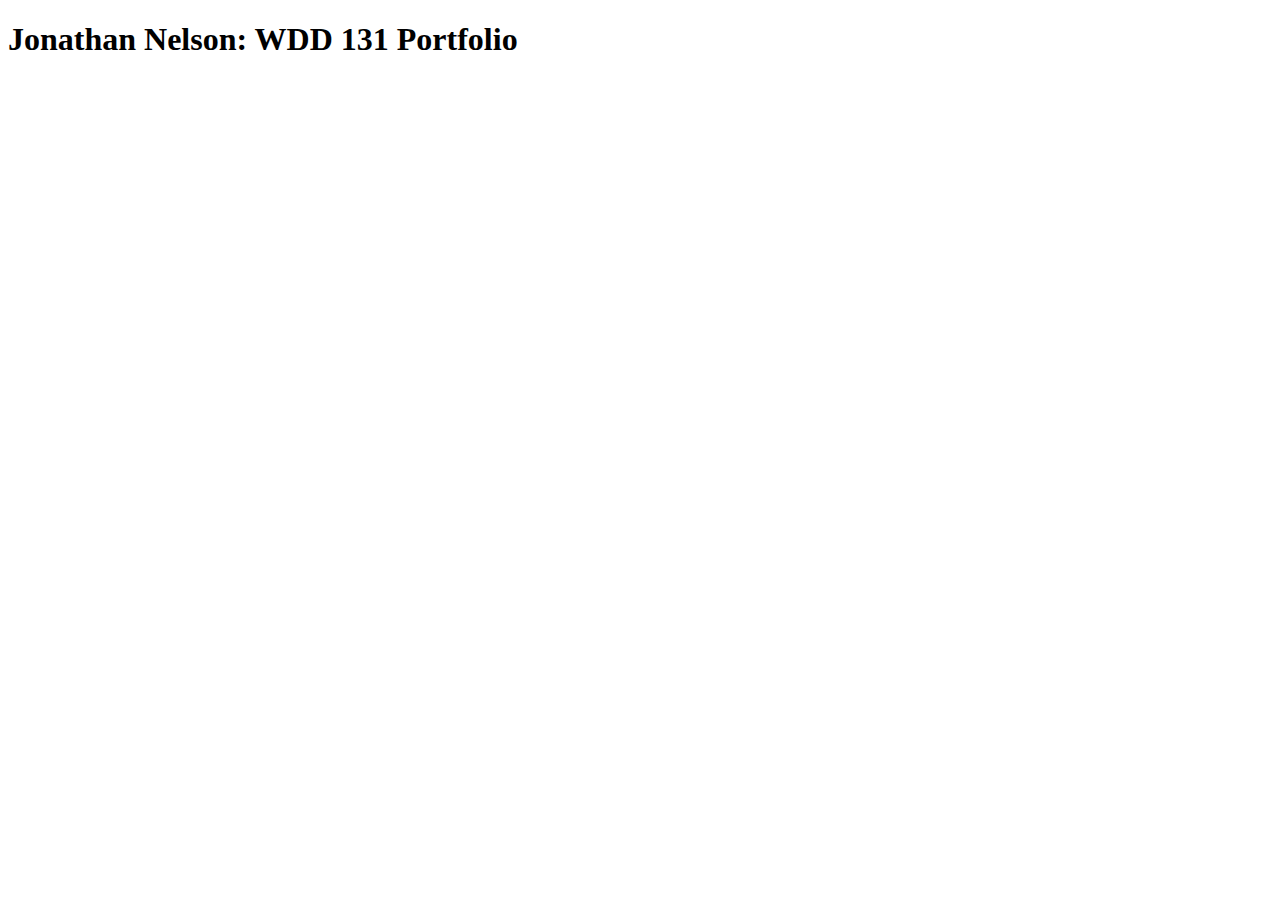
==== index.html @ 39948eef "minor naming changes" ====
<!DOCTYPE html>
<html lang="en">
<head>
    <meta charset="UTF-8">
    <meta name="author" content="Jonathan Nelson">
    <meta name="description" content="Educational site for WDD 131">
    <meta name="viewport" content="width=device-width, initial-scale=1.0">
    <title>Jonathan Nelson: WDD 131 Portfolio</title>
    <link rel="stylesheet" href="style.css">
</head>
<body>
    <header>
        <h1>Jonathan Nelson: WDD 131 Portfolio</h1>
    </header>
    <main>

    </main>
    <footer>

    </footer>
</body>
</html>
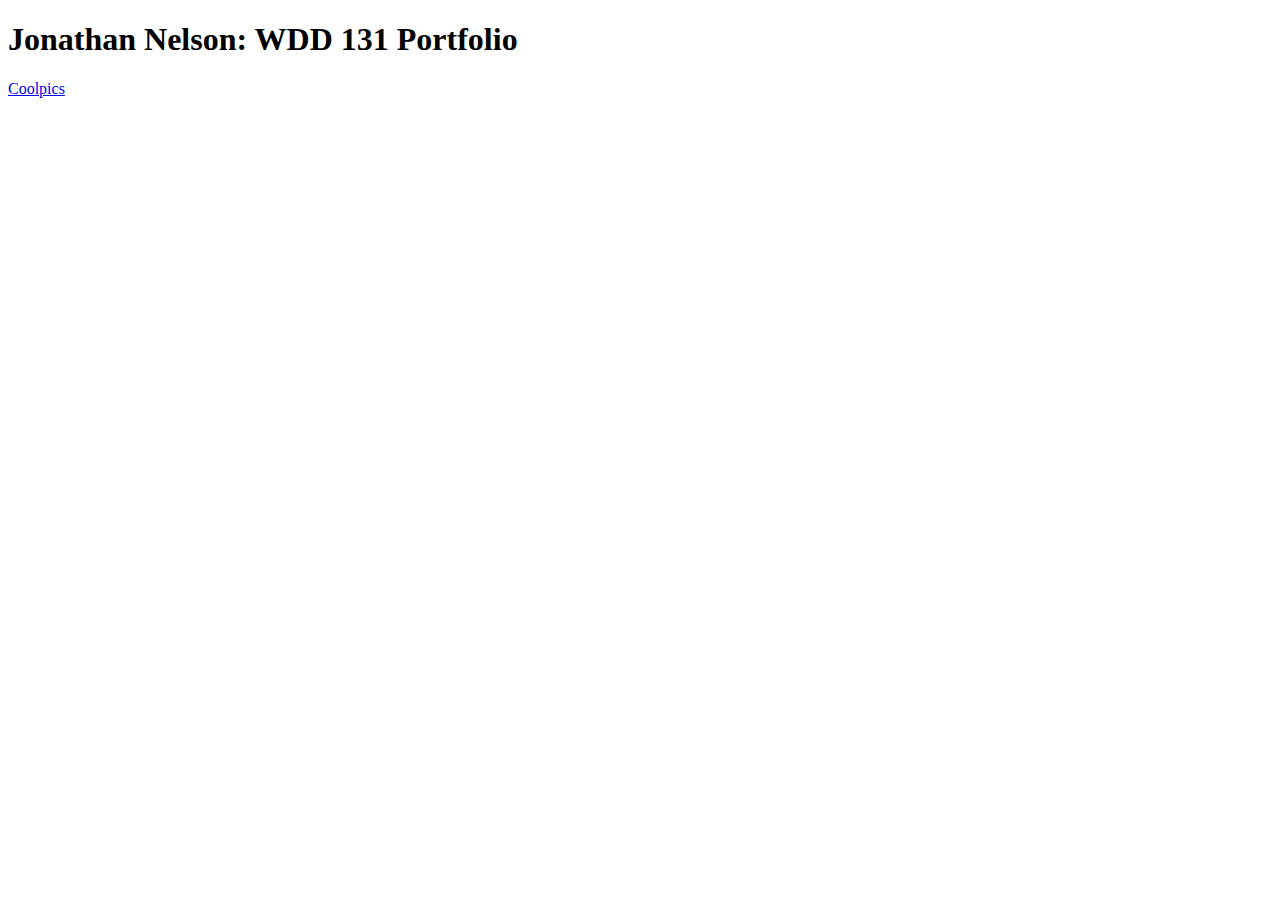
==== commit 857c33c2: "Added coolpics" ====
--- a/index.html
+++ b/index.html
@@ -13,7 +13,7 @@
         <h1>Jonathan Nelson: WDD 131 Portfolio</h1>
     </header>
     <main>
-
+        <a href="coolpics/index.html">Coolpics</a>
     </main>
     <footer>
 
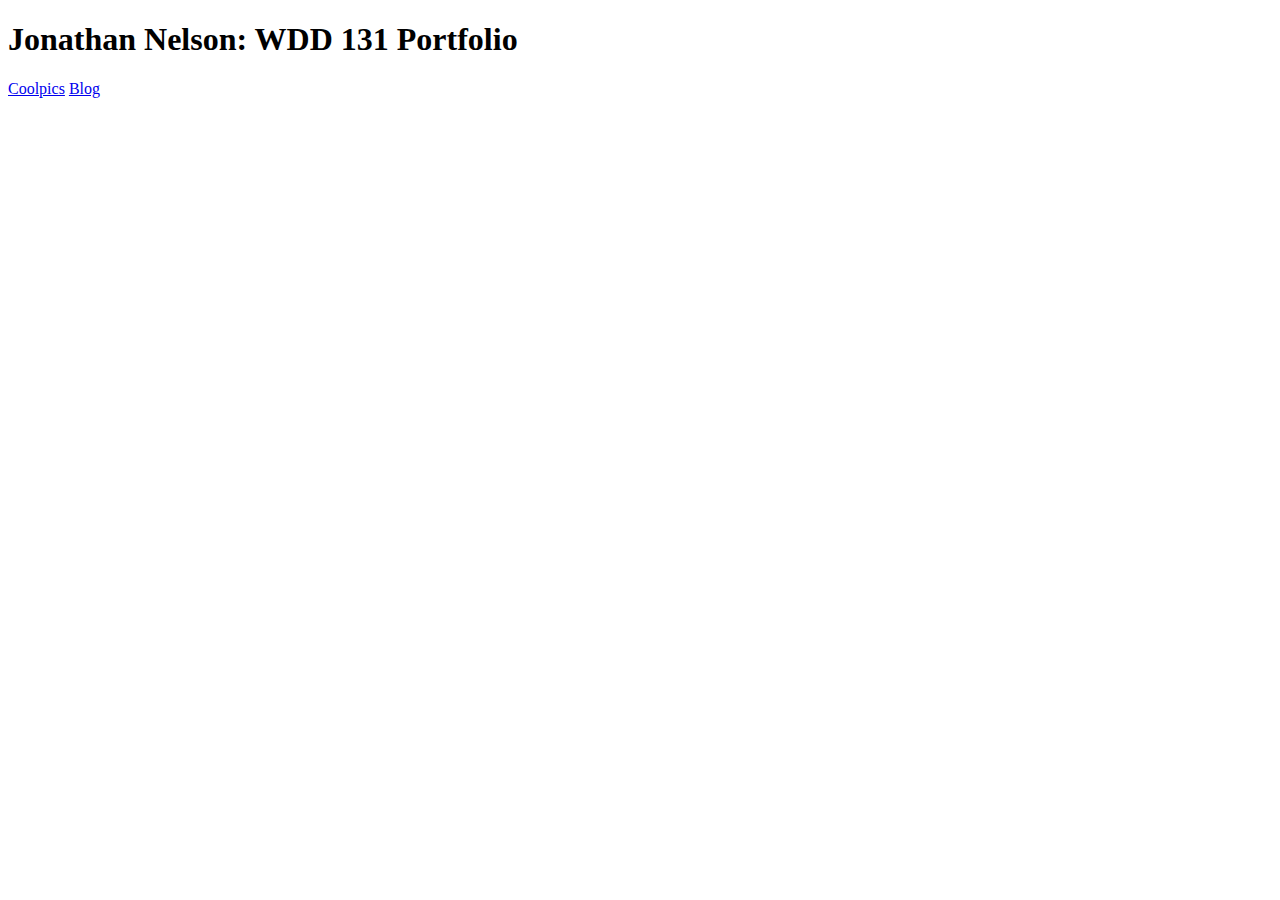
==== commit 39e15c16: "added book blog site" ====
--- a/index.html
+++ b/index.html
@@ -14,6 +14,7 @@
     </header>
     <main>
         <a href="coolpics/index.html">Coolpics</a>
+        <a href="blog/index.html">Blog</a>
     </main>
     <footer>
 
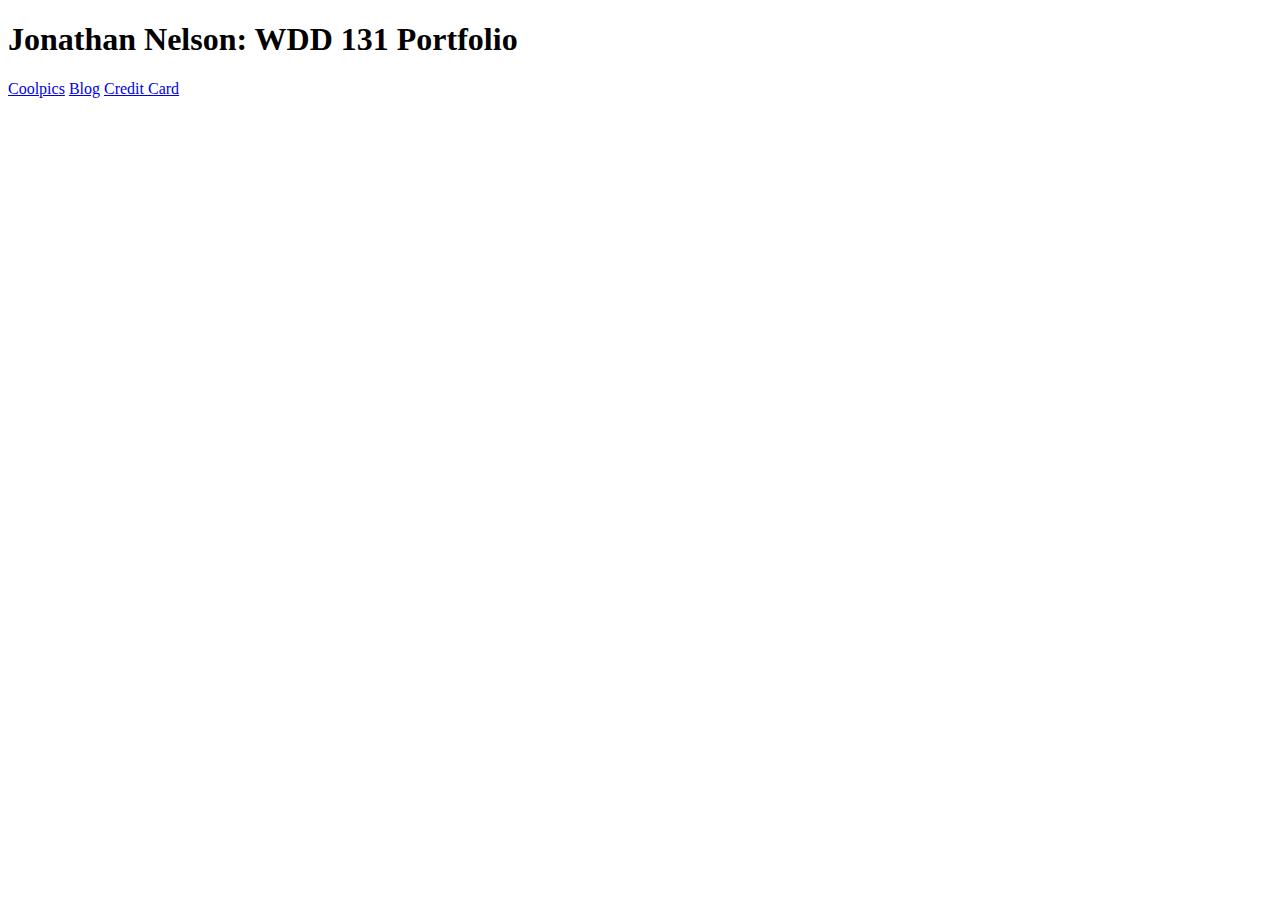
==== commit b3252f63: "Added credit card assignment" ====
--- a/index.html
+++ b/index.html
@@ -15,6 +15,7 @@
     <main>
         <a href="coolpics/index.html">Coolpics</a>
         <a href="blog/index.html">Blog</a>
+        <a href="creditcard/index.html">Credit Card</a>
     </main>
     <footer>
 
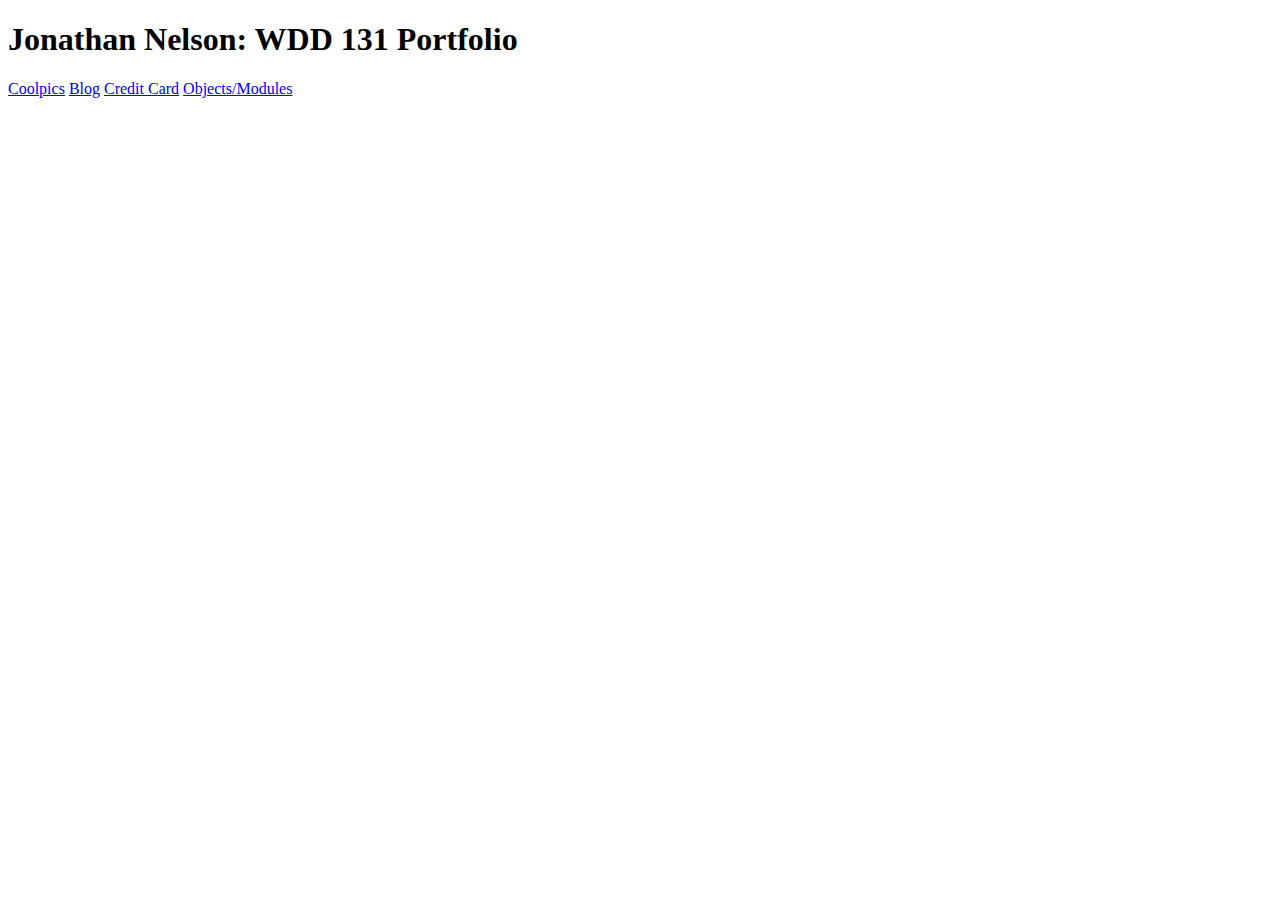
==== commit 7eaa6c6d: "Added courses assignemnet" ====
--- a/index.html
+++ b/index.html
@@ -16,6 +16,7 @@
         <a href="coolpics/index.html">Coolpics</a>
         <a href="blog/index.html">Blog</a>
         <a href="creditcard/index.html">Credit Card</a>
+        <a href="ponder/courses/courses.html">Objects/Modules</a>
     </main>
     <footer>
 
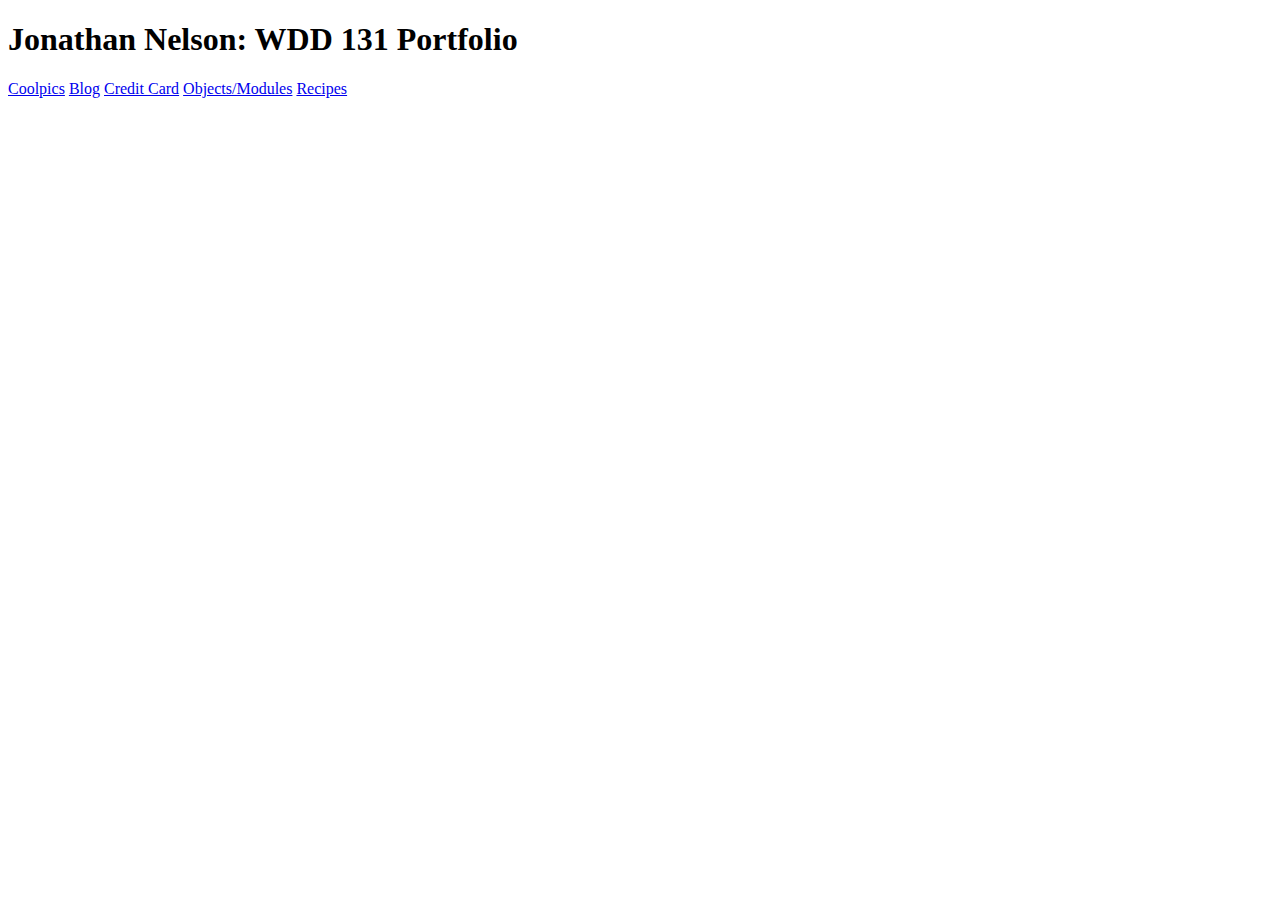
==== commit 269678c1: "finished recipes assignment" ====
--- a/index.html
+++ b/index.html
@@ -17,6 +17,7 @@
         <a href="blog/index.html">Blog</a>
         <a href="creditcard/index.html">Credit Card</a>
         <a href="ponder/courses/courses.html">Objects/Modules</a>
+        <a href="recipes/index.html">Recipes</a>
     </main>
     <footer>
 
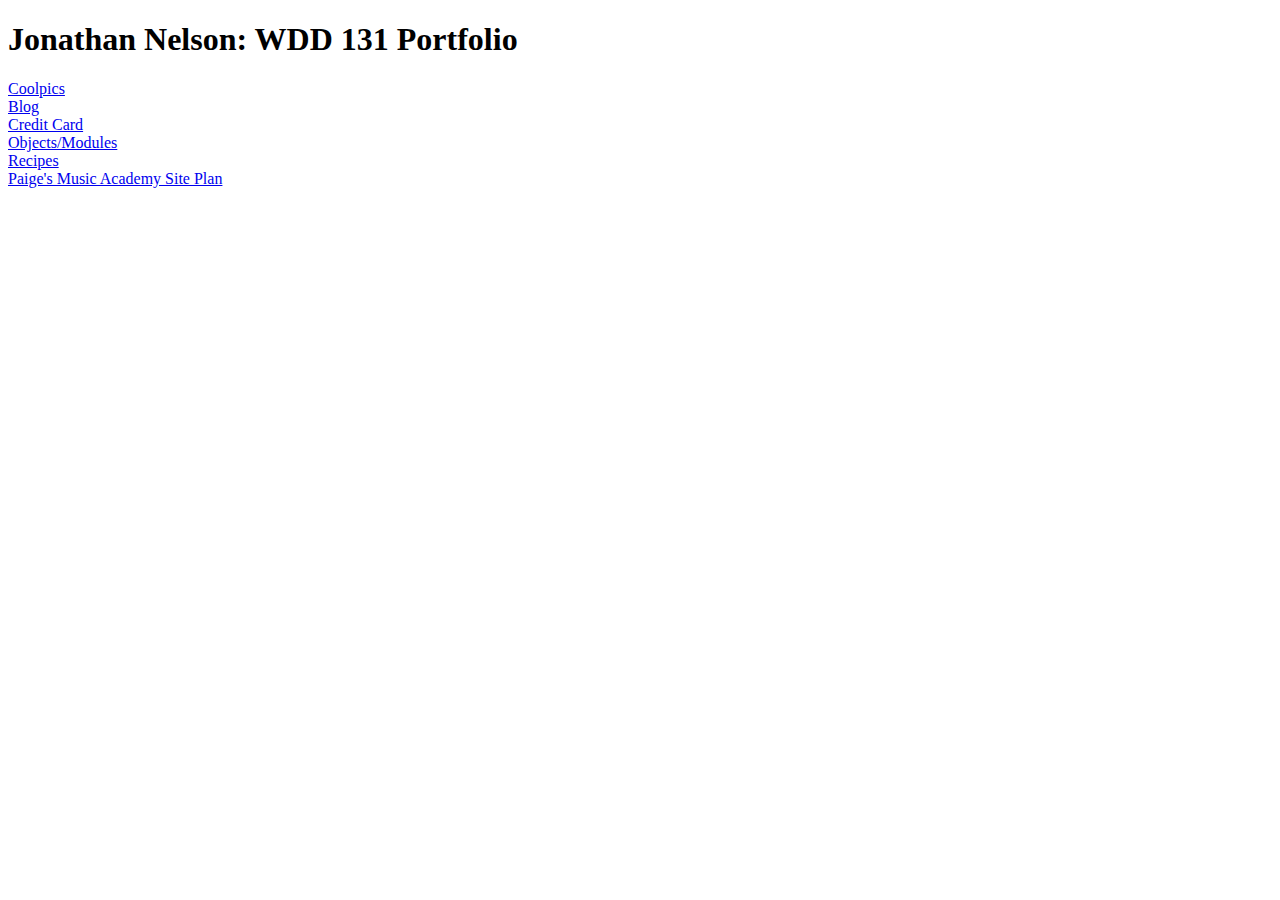
==== commit e817c59e: "Added PMA site plan" ====
--- a/index.html
+++ b/index.html
@@ -18,6 +18,7 @@
         <a href="creditcard/index.html">Credit Card</a>
         <a href="ponder/courses/courses.html">Objects/Modules</a>
         <a href="recipes/index.html">Recipes</a>
+        <a href="paiges-music-academy/site-plan.html">Paige's Music Academy Site Plan</a>
     </main>
     <footer>
 
--- a/style.css
+++ b/style.css
@@ -0,0 +1,4 @@
+main {
+    display: flex;
+    flex-direction: column;
+}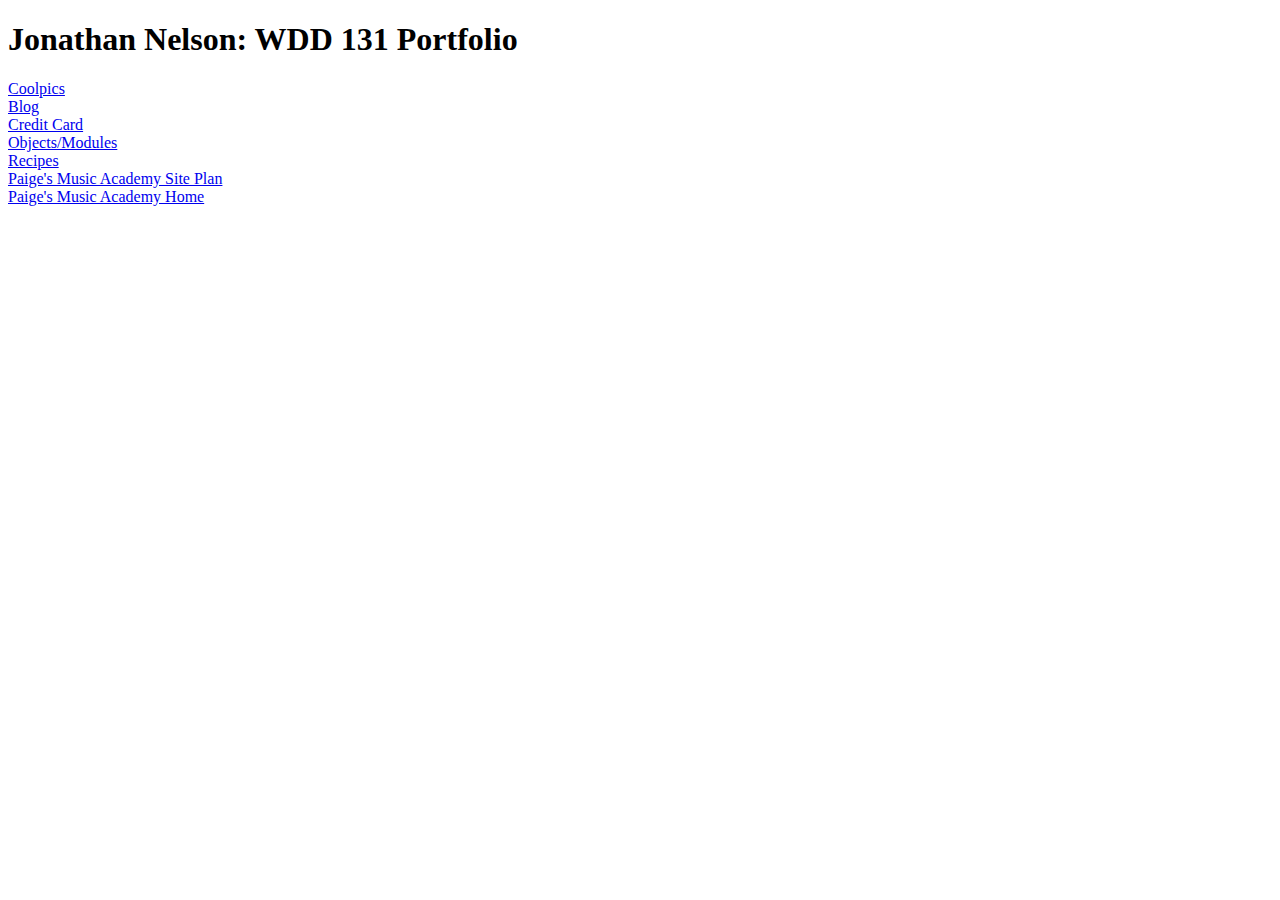
==== commit 935f2ea3: "hopefully finished" ====
--- a/index.html
+++ b/index.html
@@ -19,6 +19,7 @@
         <a href="ponder/courses/courses.html">Objects/Modules</a>
         <a href="recipes/index.html">Recipes</a>
         <a href="paiges-music-academy/site-plan.html">Paige's Music Academy Site Plan</a>
+        <a href="paiges-music-academy/index.html">Paige's Music Academy Home</a>
     </main>
     <footer>
 
